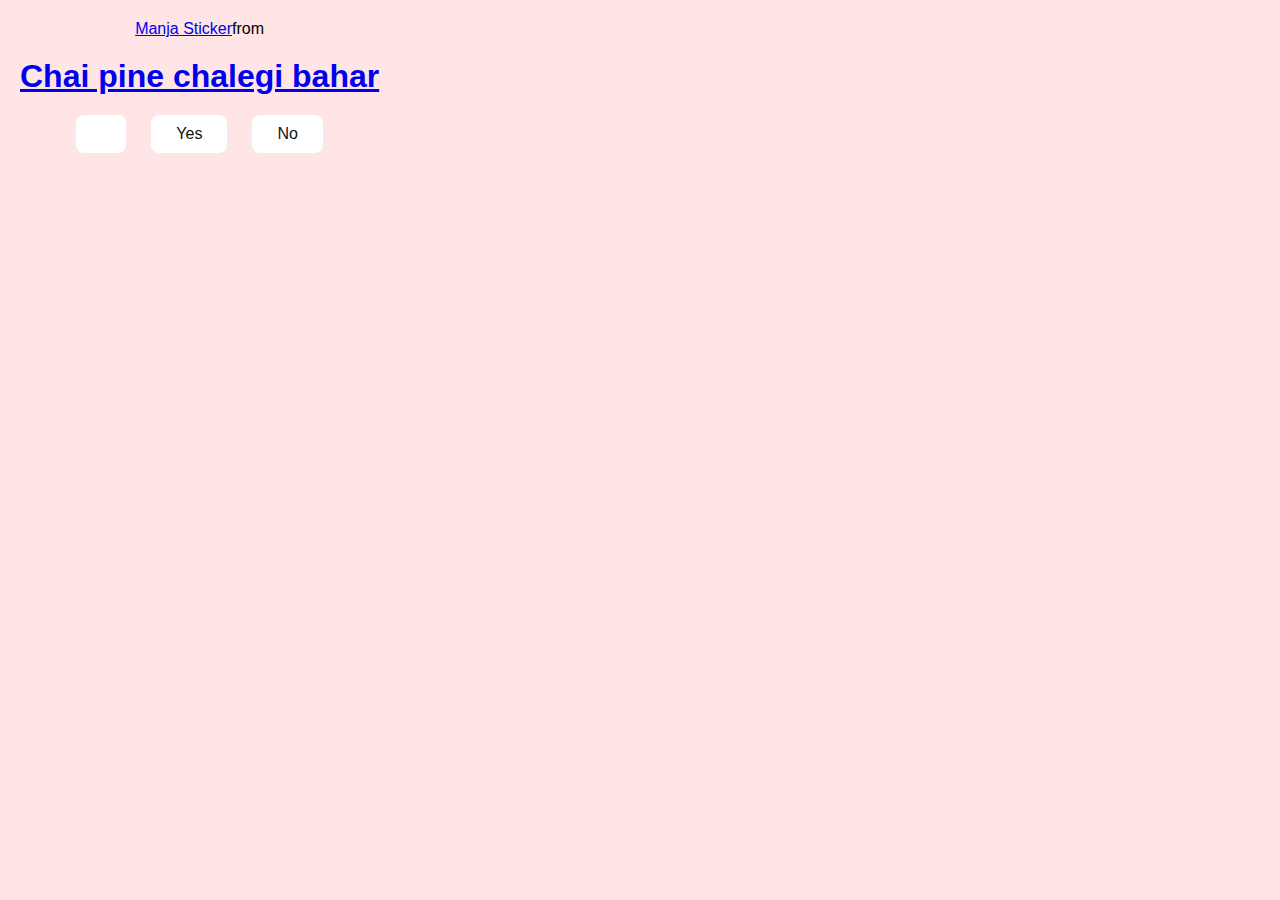
==== index.html @ b1c58d7d "Add files via upload" ====
<!DOCTYPE html>
<html lang="en">
    <head>
        <meta charset="UTF-8">
        <meta name="viewport" content="device-width,initial scale=1.0">
        <title> Ask Him Out</title>
        <link rel="stylesheet" href="./style.css"/>

    </head>
    <body>
     <div class="container">
        <dif class="tenor-gif-embed"
        data-postid="22885016"
        data-share-method="host"
        data-aspect-ratio="1.04918"
        data-width="100%"><a href="https://tenor.com/view/manja-gif-22885016">Manja Sticker</a>from<a href="https://tenor.com/
        search/manja-stickers"><Manja Stickers</
        a></dif><script type="text/javascript"
        async src="https://tenor.com/embed.js"></script>
        <h1> Chai pine chalegi bahar</h1>
        

        <div class="btn">
            <a href="yes.html">Yes</a>
            <a href="no1.html">No</a>
        </div>
     </div>
    </body>
</html>
---- style.css ----
*{
    margin: 0;
    padding: 0;
    box-sizing: border-box;
    font-family: sans-serif;
}
body{
   width:100; 
   min-height: 100vh;
   display:flex;
   justify-content: centre;
   align-items: centre;
   background-color: #ffe5e5;
}
.container{
    display: flex;
    flex-direction: column;
    text-align: center;
    align-items: center;
    gap: 20px;
    max-width: 500px;
    margin: 20px;

}
.container .tenor-gif-embed{
    display: flex;
    max-width: 200px;
}
.container .btn{
   display: flex;
   gap: 25px;
}
.btn a{
    text-decoration: none;
    color: #111;
    background: #fff;
    padding: 10px 25px;
    border-radius: 8px;
    box-shadow: 0.5rem 1rem 3rem hsl(0, 0%, 0.3);



}
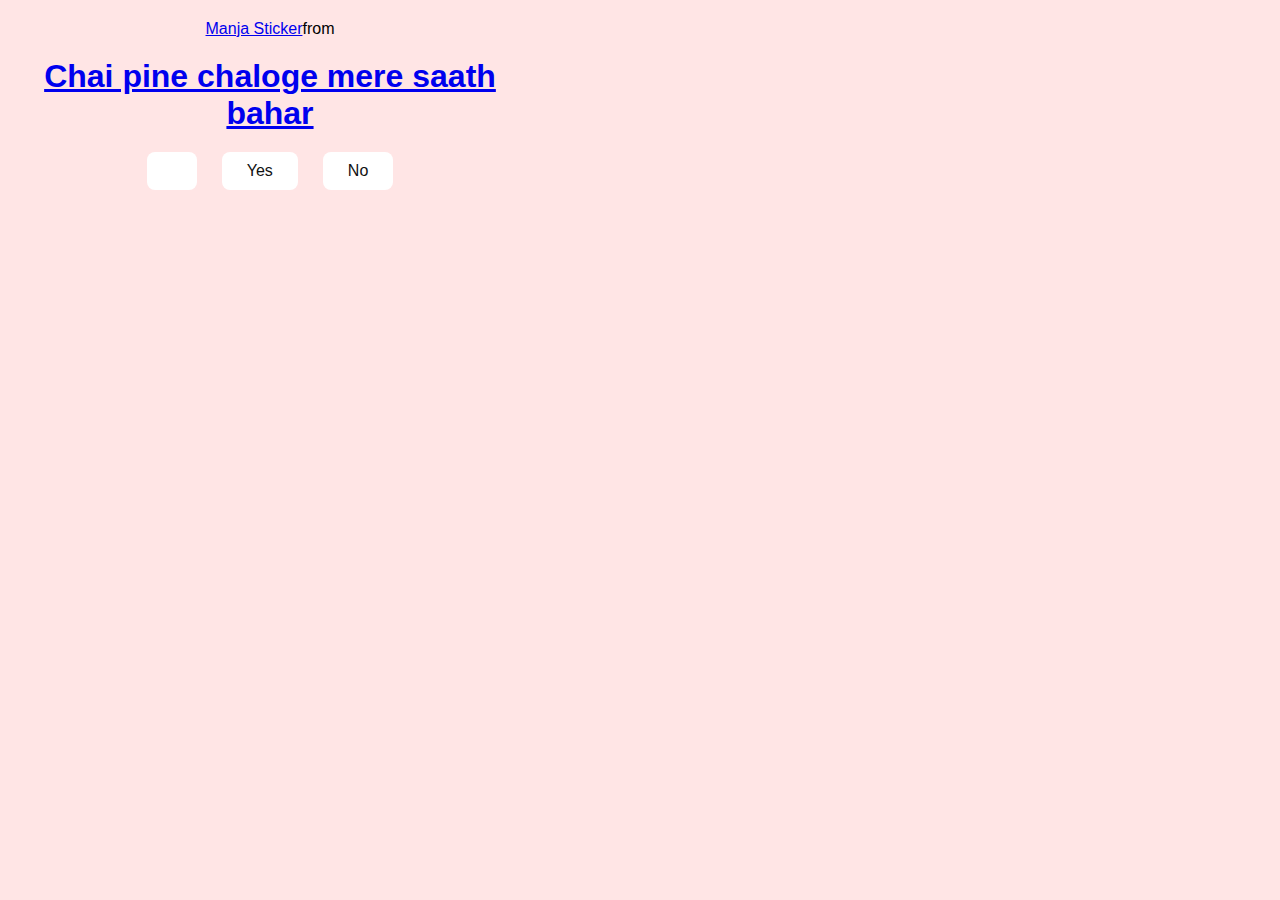
==== commit 1938b9a8: "Update index.html" ====
--- a/index.html
+++ b/index.html
@@ -3,7 +3,7 @@
     <head>
         <meta charset="UTF-8">
         <meta name="viewport" content="device-width,initial scale=1.0">
-        <title> Ask Him Out</title>
+        <title> Chai Date</title>
         <link rel="stylesheet" href="./style.css"/>
 
     </head>
@@ -17,7 +17,7 @@
         search/manja-stickers"><Manja Stickers</
         a></dif><script type="text/javascript"
         async src="https://tenor.com/embed.js"></script>
-        <h1> Chai pine chalegi bahar</h1>
+        <h1> Chai pine chaloge mere saath bahar</h1>
         
 
         <div class="btn">
@@ -26,4 +26,4 @@
         </div>
      </div>
     </body>
-</html>+</html>
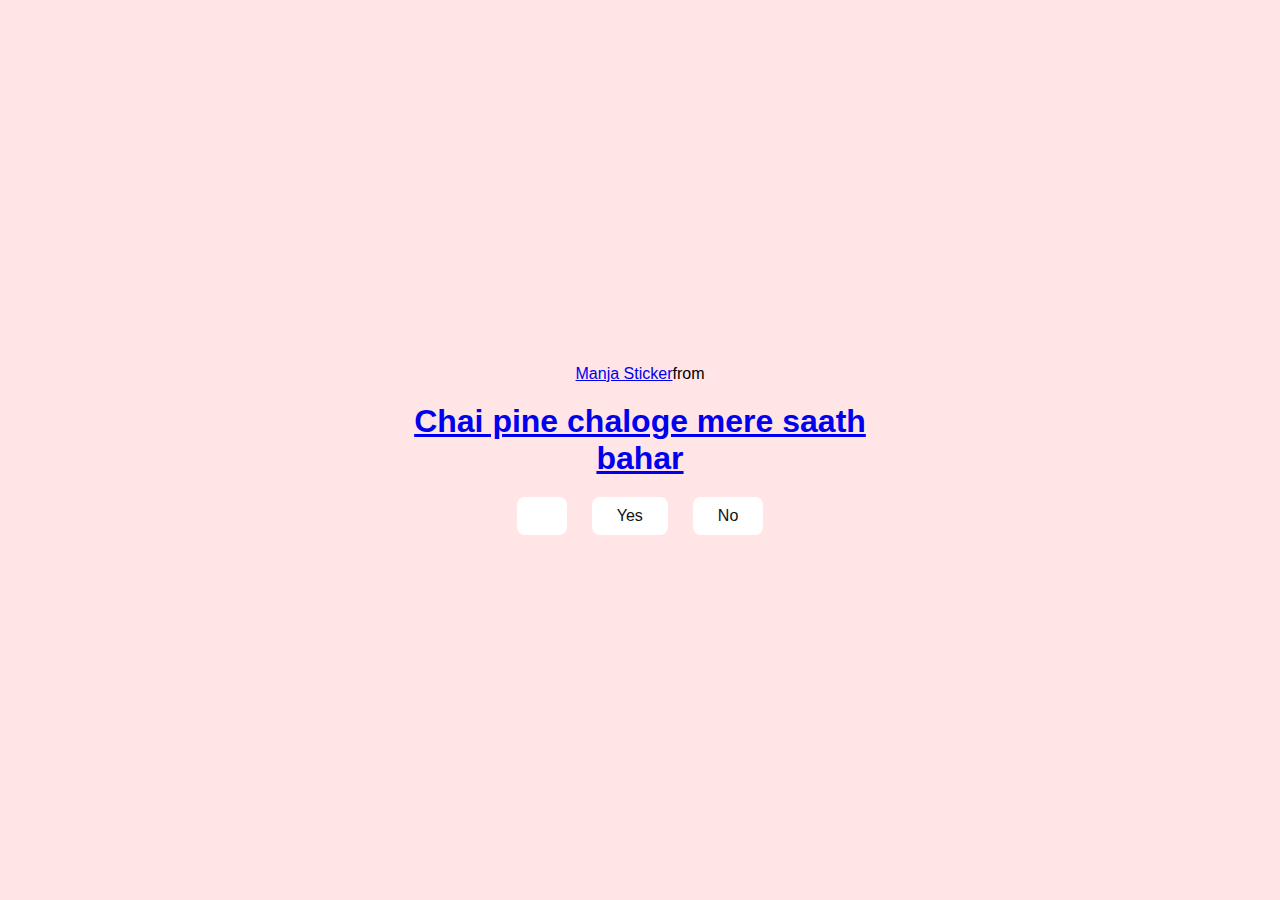
==== commit baa7b307: "Update index.html" ====
--- a/index.html
+++ b/index.html
@@ -3,6 +3,9 @@
     <head>
         <meta charset="UTF-8">
         <meta name="viewport" content="device-width,initial scale=1.0">
+        <meta http-equiv='cache-control' content='no-cache'> 
+        <meta http-equiv='expires' content='0'> 
+        <meta http-equiv='pragma' content='no-cache'>
         <title> Chai Date</title>
         <link rel="stylesheet" href="./style.css"/>
 
--- a/style.css
+++ b/style.css
@@ -8,8 +8,8 @@
    width:100; 
    min-height: 100vh;
    display:flex;
-   justify-content: centre;
-   align-items: centre;
+   justify-content: center;
+   align-items: center;
    background-color: #ffe5e5;
 }
 .container{
@@ -40,4 +40,4 @@
 
 
 
-}+}
